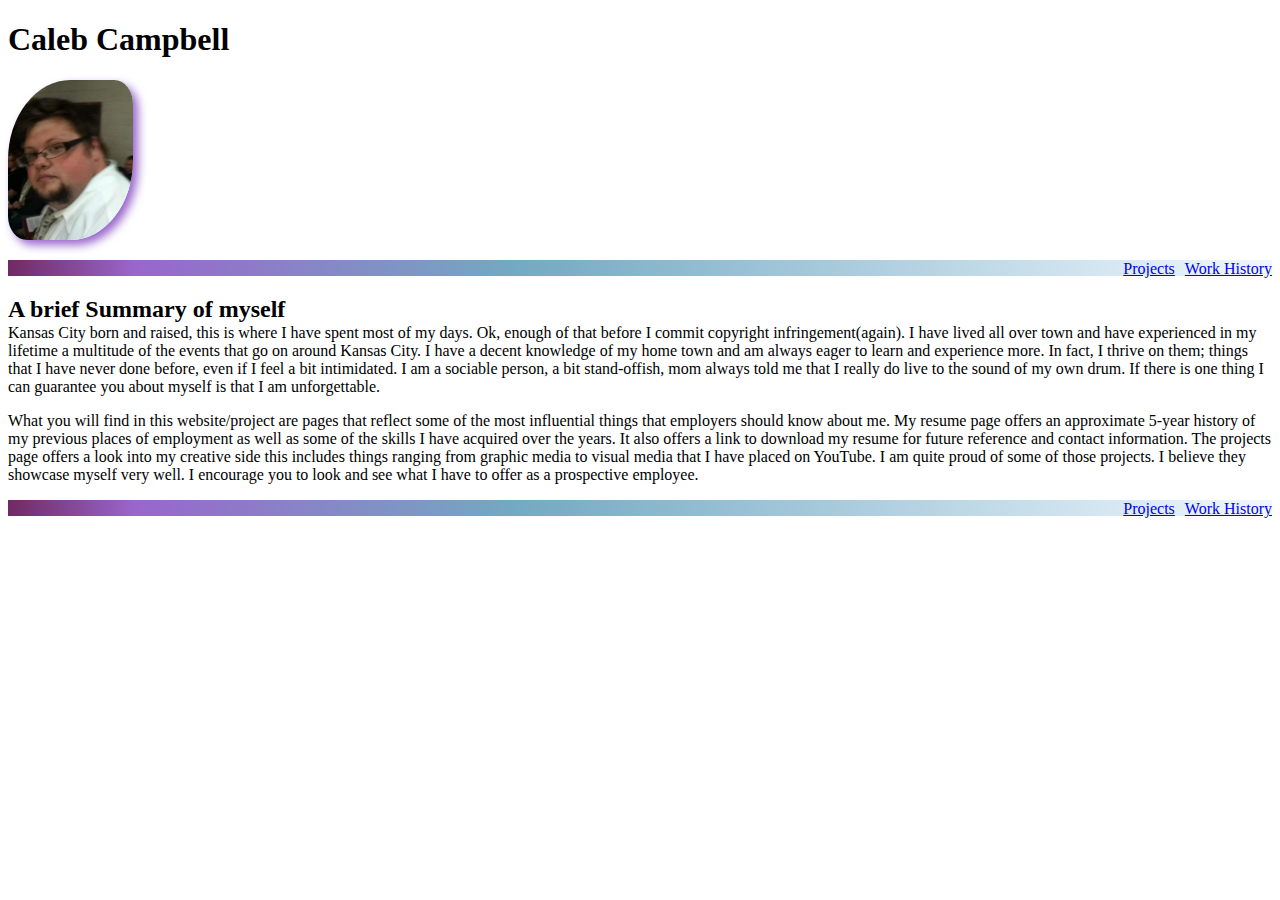
==== index.html @ e392fa80 "Conversions may not work as they are in another repo" ====
<!DOCTYPE html>
<html>
<head>
<title>Caleb Campbell's Digital Portfolio</title>
<link rel="stylesheet" href="css/sSheetIND.css">
<meta name="viewport" content="width=device-width, initial-scale=1">
</head>
<body>
<h1>Caleb Campbell</h1>
<img class="mum" src="imgs/mehead.jpg" alt="A picture depicting Caleb Campbell" title="Wow, this picture is old, but one of my best.">
<ul class="mNav">
   <li class="WH"> <a href="CCresume.html">Work History</a></li>
   <li class="proj"> <a href="projects.html">Projects</a></li>

</ul>
<h2>A brief Summary of myself</h2>

  Kansas City born and raised, this is where I have spent most of my days. Ok, enough of that before I commit copyright infringement(again).
  I have lived all over town and have experienced in my lifetime a multitude of the events that go on around Kansas City.
  I have a decent knowledge of my home town and am always eager to learn and experience more. In fact, I thrive on them; things that I have never done before, even if I feel a bit intimidated.
I am a sociable person, a bit stand-offish, mom always told me that I really do live to the sound of my own drum.
    If there is one thing I can guarantee you about myself is that I am unforgettable.

<p>What you will find in this website/project are pages that reflect some of the most influential things that employers should know about me. My resume page offers an approximate 5-year history of my previous places of employment as well as some of the skills I have acquired over the years.
  It also offers a link to download my resume for future reference and contact information. The projects page offers a look into my creative side this includes things ranging from graphic media to visual media that I have placed on YouTube.
  I am quite proud of some of those projects. I believe they showcase myself very well. I encourage you to look and see what I have to offer as a prospective employee.</p>



  <ul class="mNav">
   <li class="WH"> <a href="CCresume.html">Work History</a></li>
   <li class="proj"> <a href="projects.html">Projects</a></li>
   </ul>
</body>
</html>
---- css/sSheetIND.css ----
/*general styles*/
.mNav{
  list-style-type: none;
  display:flex;

  justify-content:flex-end;
  height:16px;
  Background:linear-gradient(to right,#702963 0%, #9966cc 10%, #73a9c2 40%, #f0f8ff 100%);
}
.mNav li{
  padding-left: 10px;
}
.home{
  order:-3;
}

.jt{
  display:flex;
   flex-grow: 2;
   margin:-.25px
 }

 h2{
   margin-bottom:1.65px;
 }
/*projects styles*/
.ember{
width:75px;
float:right;
}
.Dload{
  width:20px;
}
.Lintro{
  margin-bottom:.1px;
}
.linkx{
  margin-top:-.1px;
}
.sublist{
  list-style-type:none;
}
/*index styles*/

.Minfo{
  order:-1;
}
.WH{
  order:2;
}
.mum{
box-shadow: 5px 5px 10px #9966cc;
width:125px;
border-radius:50% 15%;
 }

/*mobile styles*/
@media(max-width:400px){
/*m400pxGeneral*/
.mNav{
  height:20px;
}

.mNav li{
  padding-left: 10px;
  height: 1rem;
  font-size: 1.20rem;
}
.sublist{
  list-style-type: none;
}

/*m400pxccresume styles*/
.jt{
  display:flex;
  justify-content:center;height: 3rem;
  font-size: 2rem;
}
}
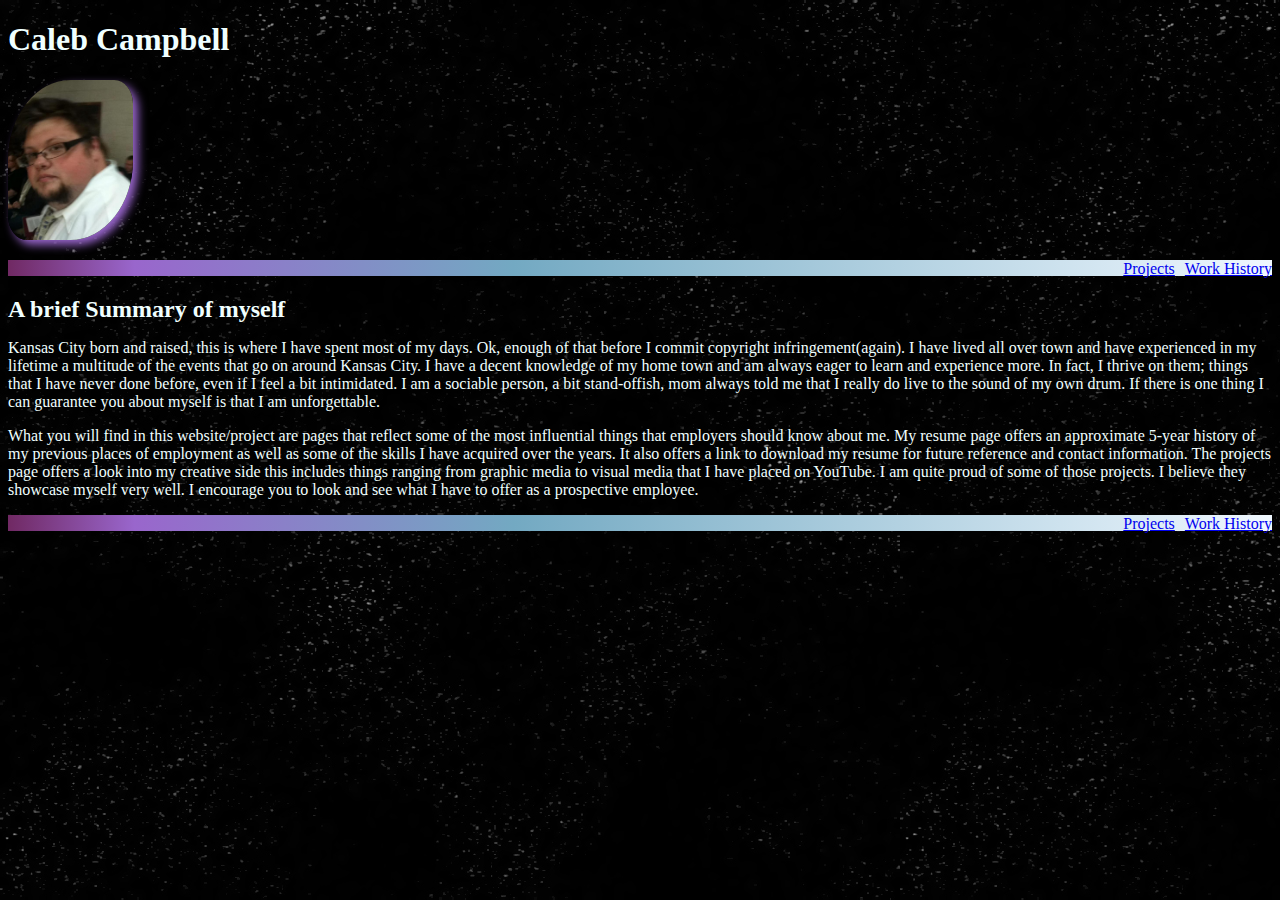
==== commit 19cc7851: "New content added, background and my recent graduation from UCM" ====
--- a/index.html
+++ b/index.html
@@ -15,11 +15,11 @@
 </ul>
 <h2>A brief Summary of myself</h2>
 
-  Kansas City born and raised, this is where I have spent most of my days. Ok, enough of that before I commit copyright infringement(again).
+ <p>Kansas City born and raised, this is where I have spent most of my days. Ok, enough of that before I commit copyright infringement(again).
   I have lived all over town and have experienced in my lifetime a multitude of the events that go on around Kansas City.
   I have a decent knowledge of my home town and am always eager to learn and experience more. In fact, I thrive on them; things that I have never done before, even if I feel a bit intimidated.
 I am a sociable person, a bit stand-offish, mom always told me that I really do live to the sound of my own drum.
-    If there is one thing I can guarantee you about myself is that I am unforgettable.
+     If there is one thing I can guarantee you about myself is that I am unforgettable.</p>
 
 <p>What you will find in this website/project are pages that reflect some of the most influential things that employers should know about me. My resume page offers an approximate 5-year history of my previous places of employment as well as some of the skills I have acquired over the years.
   It also offers a link to download my resume for future reference and contact information. The projects page offers a look into my creative side this includes things ranging from graphic media to visual media that I have placed on YouTube.
--- a/css/sSheetIND.css
+++ b/css/sSheetIND.css
@@ -1,4 +1,13 @@
 /*general styles*/
+
+body{
+    Background-image: url("../imgs/nebulaField.jpg");
+    
+}
+h1,h2,h3,h4,h5,p,div{
+    color:azure;
+}
+p{color:azure;}
 .mNav{
   list-style-type: none;
   display:flex;
@@ -9,6 +18,7 @@
 }
 .mNav li{
   padding-left: 10px;
+color:azure;
 }
 .home{
   order:-3;
@@ -19,7 +29,7 @@
    flex-grow: 2;
    margin:-.25px
  }
-
+li{color:azure;}
  h2{
    margin-bottom:1.65px;
  }
@@ -39,6 +49,7 @@
 }
 .sublist{
   list-style-type:none;
+    color:azure;
 }
 /*index styles*/
 
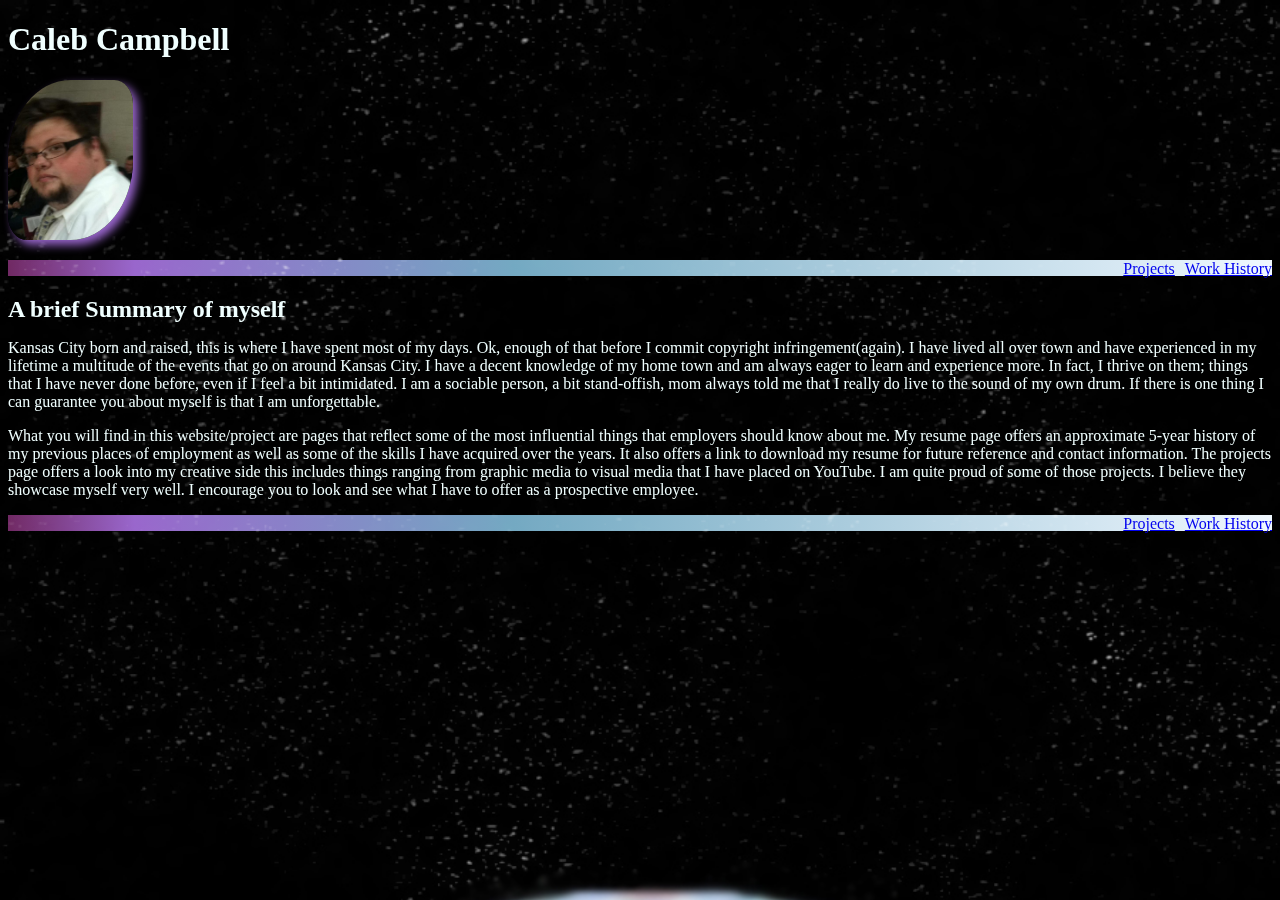
==== commit 69b1651a: "new tweaks, better looks" ====
--- a/index.html
+++ b/index.html
@@ -3,6 +3,7 @@
 <head>
 <title>Caleb Campbell's Digital Portfolio</title>
 <link rel="stylesheet" href="css/sSheetIND.css">
+<link rel="icon" href="./imgs/1000birdsHP.ico">
 <meta name="viewport" content="width=device-width, initial-scale=1">
 </head>
 <body>
--- a/css/sSheetIND.css
+++ b/css/sSheetIND.css
@@ -1,8 +1,8 @@
 /*general styles*/
 
 body{
-    Background-image: url("../imgs/nebulaField.jpg");
-    
+    Background: no-repeat url("../imgs/nebulaField.jpg");
+    background-size: cover;
 }
 h1,h2,h3,h4,h5,p,div{
     color:azure;
@@ -11,7 +11,8 @@
 .mNav{
   list-style-type: none;
   display:flex;
-
+mix-blend-mode:screen;
+    
   justify-content:flex-end;
   height:16px;
   Background:linear-gradient(to right,#702963 0%, #9966cc 10%, #73a9c2 40%, #f0f8ff 100%);
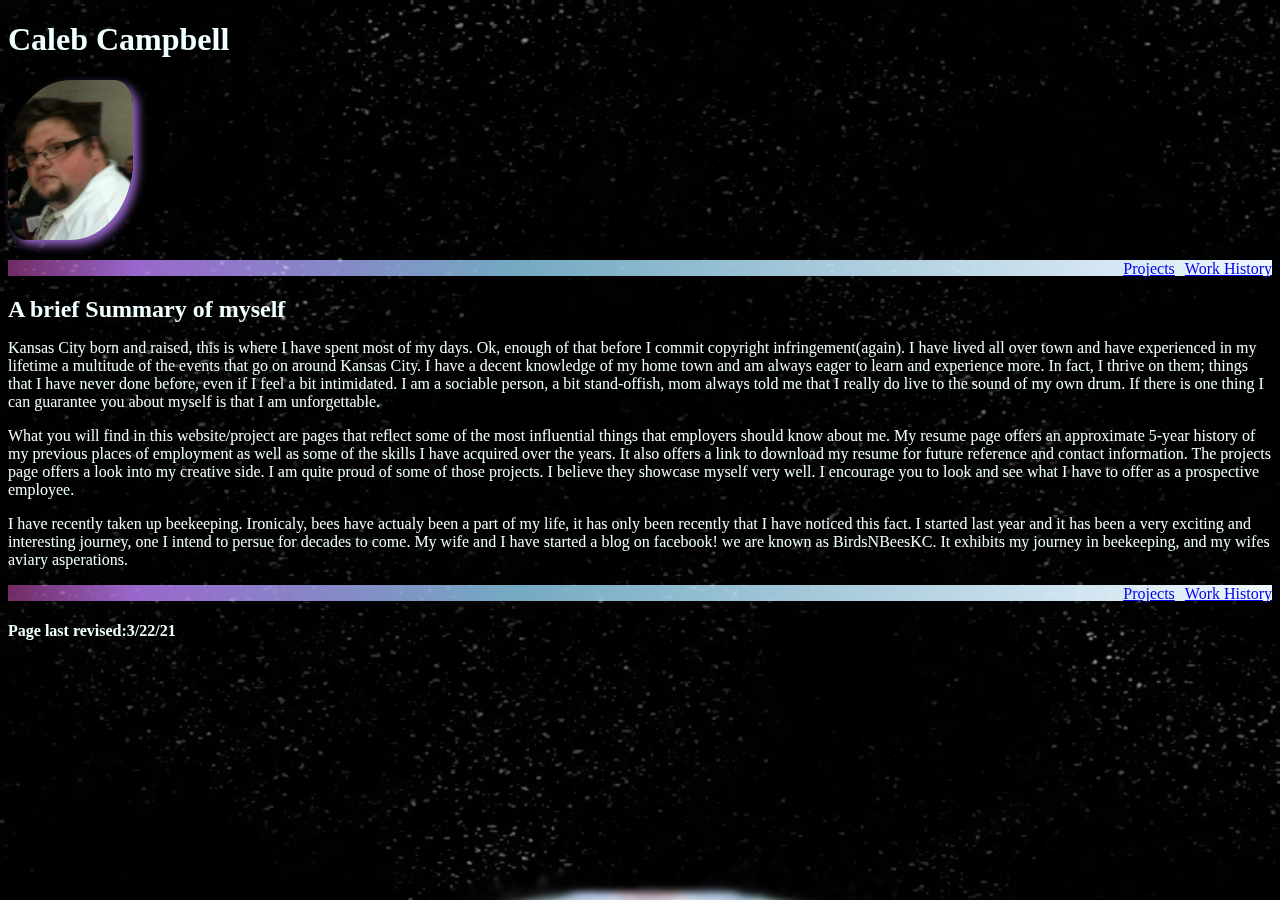
==== commit 026e0ddb: "dead links removed" ====
--- a/index.html
+++ b/index.html
@@ -16,21 +16,25 @@
 </ul>
 <h2>A brief Summary of myself</h2>
 
- <p>Kansas City born and raised, this is where I have spent most of my days. Ok, enough of that before I commit copyright infringement(again).
+<p>Kansas City born and raised, this is where I have spent most of my days. Ok, enough of that before I commit copyright infringement(again).
   I have lived all over town and have experienced in my lifetime a multitude of the events that go on around Kansas City.
   I have a decent knowledge of my home town and am always eager to learn and experience more. In fact, I thrive on them; things that I have never done before, even if I feel a bit intimidated.
 I am a sociable person, a bit stand-offish, mom always told me that I really do live to the sound of my own drum.
      If there is one thing I can guarantee you about myself is that I am unforgettable.</p>
 
 <p>What you will find in this website/project are pages that reflect some of the most influential things that employers should know about me. My resume page offers an approximate 5-year history of my previous places of employment as well as some of the skills I have acquired over the years.
-  It also offers a link to download my resume for future reference and contact information. The projects page offers a look into my creative side this includes things ranging from graphic media to visual media that I have placed on YouTube.
+  It also offers a link to download my resume for future reference and contact information. The projects page offers a look into my creative side.
   I am quite proud of some of those projects. I believe they showcase myself very well. I encourage you to look and see what I have to offer as a prospective employee.</p>
 
-
+<p>I have recently taken up beekeeping. Ironicaly, bees have actualy been a part of my life, it has only been recently that I have noticed this fact.
+   I started last year and it has been a very exciting and interesting journey, one I intend to persue for decades to come.
+   My wife and I have started a blog on facebook! we are known as BirdsNBeesKC. It exhibits my journey in beekeeping, and my wifes aviary asperations.
+</p>
 
   <ul class="mNav">
    <li class="WH"> <a href="CCresume.html">Work History</a></li>
    <li class="proj"> <a href="projects.html">Projects</a></li>
    </ul>
+<h4>Page last revised:3/22/21</h4>
 </body>
 </html>
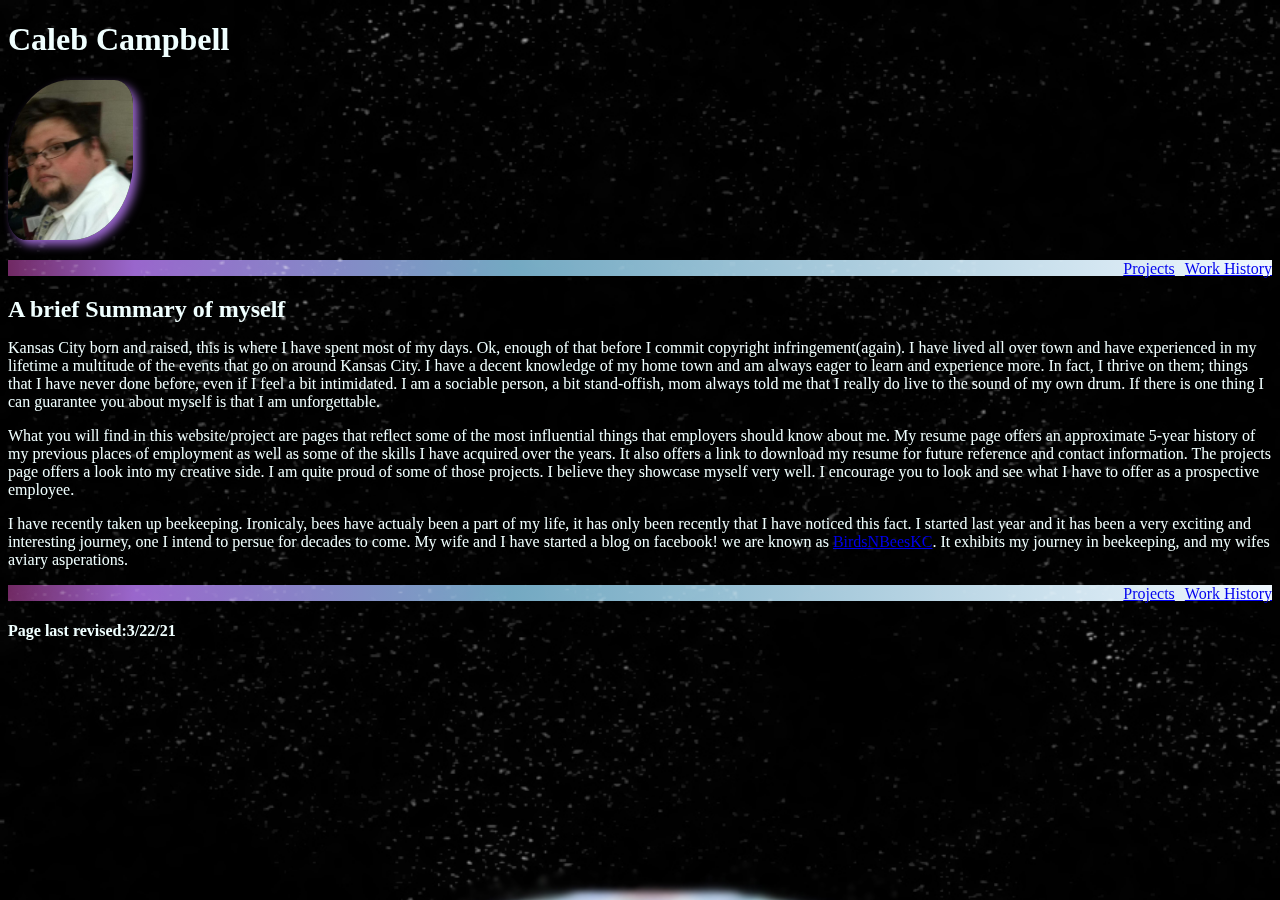
==== commit 449481b5: "Modifications, additions" ====
--- a/index.html
+++ b/index.html
@@ -28,7 +28,7 @@
 
 <p>I have recently taken up beekeeping. Ironicaly, bees have actualy been a part of my life, it has only been recently that I have noticed this fact.
    I started last year and it has been a very exciting and interesting journey, one I intend to persue for decades to come.
-   My wife and I have started a blog on facebook! we are known as BirdsNBeesKC. It exhibits my journey in beekeeping, and my wifes aviary asperations.
+   My wife and I have started a blog on facebook! we are known as <a href="https://www.facebook.com/BirdsNBeesKC" target=" ">BirdsNBeesKC</a>. It exhibits my journey in beekeeping, and my wifes aviary asperations.
 </p>
 
   <ul class="mNav">
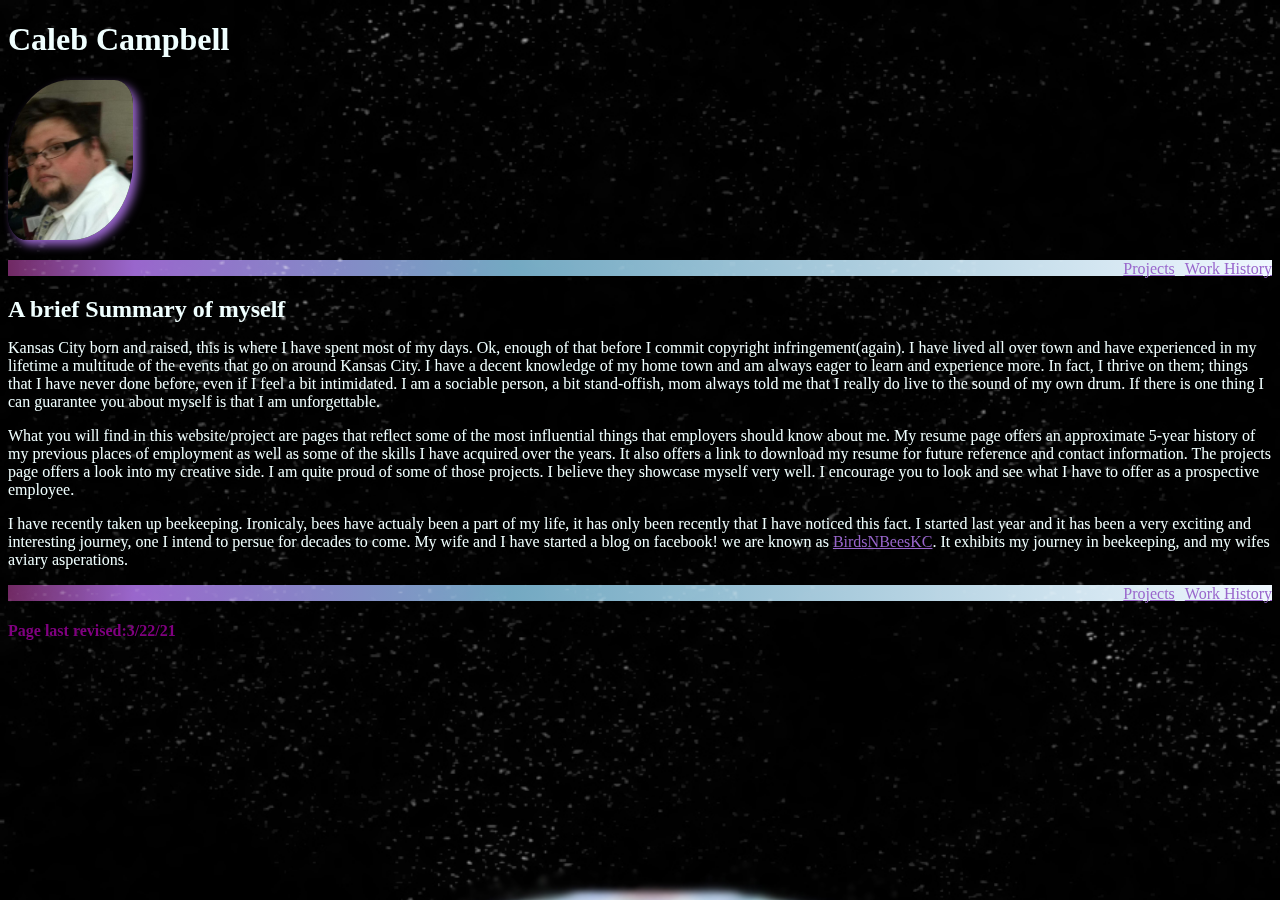
==== commit a06655b3: "addition" ====
--- a/index.html
+++ b/index.html
@@ -35,6 +35,6 @@
    <li class="WH"> <a href="CCresume.html">Work History</a></li>
    <li class="proj"> <a href="projects.html">Projects</a></li>
    </ul>
-<h4>Page last revised:3/22/21</h4>
+<h4 class="pRev">Page last revised:3/22/21</h4>
 </body>
 </html>
--- a/css/sSheetIND.css
+++ b/css/sSheetIND.css
@@ -1,4 +1,11 @@
 /*general styles*/
+strong{
+color: #6affff;
+}
+
+a{
+color:#96c;;
+}
 
 body{
     Background: no-repeat url("../imgs/nebulaField.jpg");
@@ -25,6 +32,9 @@
   order:-3;
 }
 
+.pRev{
+  color:purple;
+}
 .jt{
   display:flex;
    flex-grow: 2;
